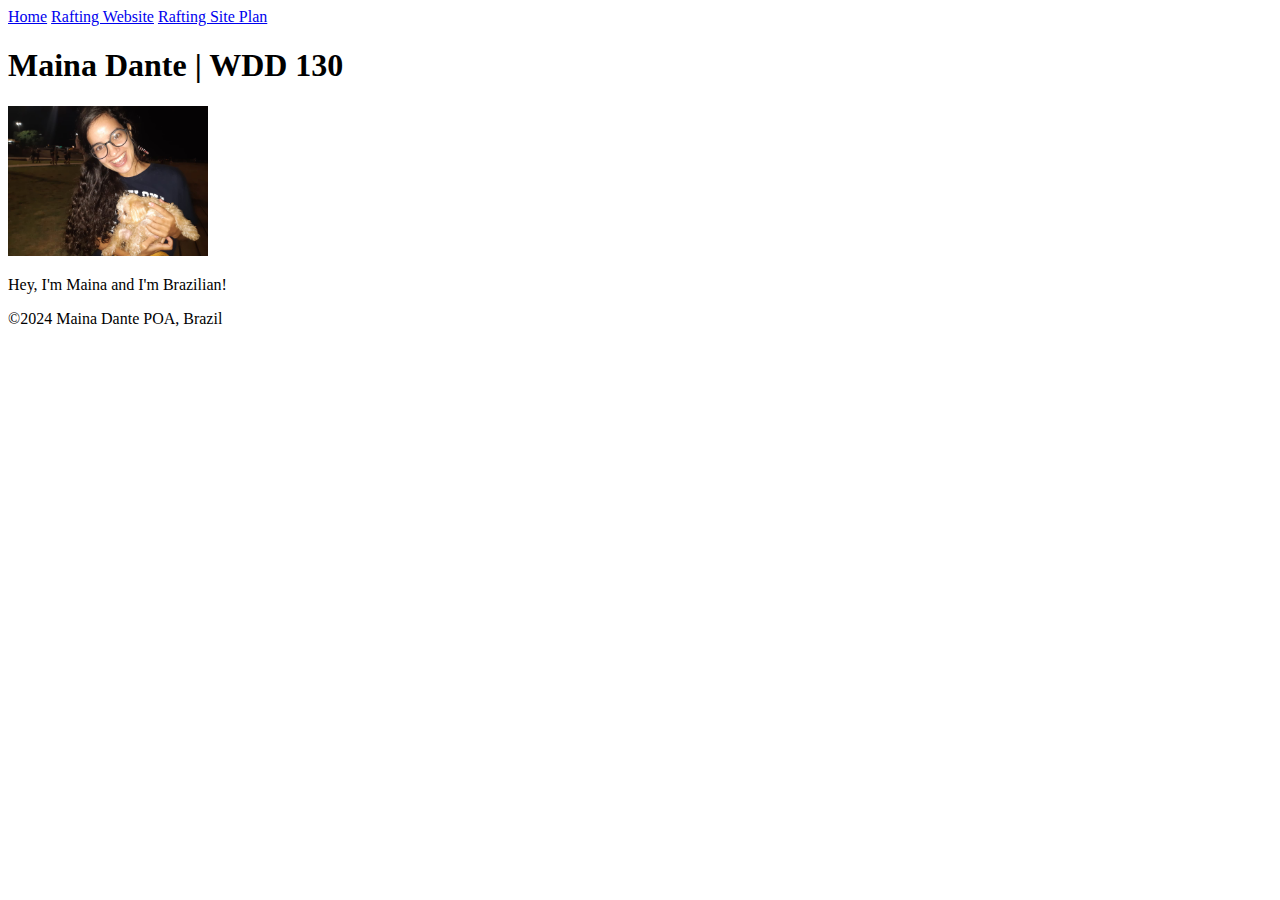
==== index.html @ e581a3a0 "updates" ====
<!DOCTYPE html>
<html lang="en-US">
<head>
    <meta charset="utf-8">
    <meta name="viewport" content="width=device-width,initial-scale=1.0">
    <title>Maina Dante | WDD 130</title>
    
</head>

<body>
<header>
    <nav>
        <a href="#">Home</a>
        <a href="wwr/">Rafting Website</a>
        <a href="wwr/site-plan-rafting.html">Rafting Site Plan</a>
    </nav>
</header>
<main>
   <h1>Maina Dante | WDD 130</h1>
   <img src="images/profile.jpg" alt="Maina and the dog" width="200">
   <p>Hey, I'm Maina and I'm Brazilian!</p>

</main>
<footer>
    <p>&copy;2024 Maina Dante POA, Brazil</p>
</footer>
</body>

</html>
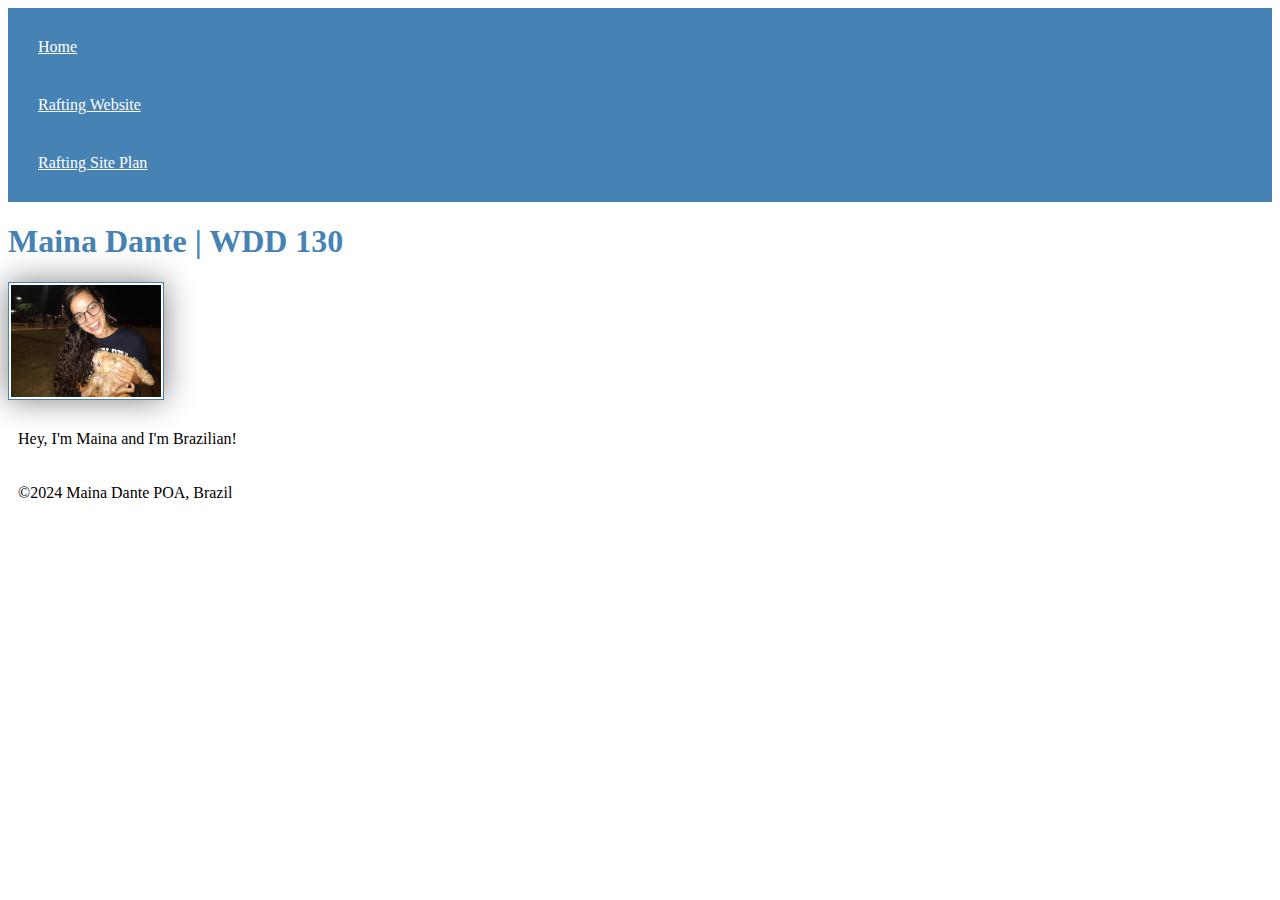
==== commit 87d0c775: "CSS style updates" ====
--- a/index.html
+++ b/index.html
@@ -4,7 +4,7 @@
     <meta charset="utf-8">
     <meta name="viewport" content="width=device-width,initial-scale=1.0">
     <title>Maina Dante | WDD 130</title>
-    
+    <link rel="stylesheet" href="styles/styles.css">
 </head>
 
 <body>
--- a/styles/styles.css
+++ b/styles/styles.css
@@ -0,0 +1,26 @@
+nav {
+    background-color: steelblue;
+    padding: 10px;
+}
+
+nav a {
+    color: white;
+    display: block;
+    padding: 20px;
+}
+
+h1 {
+    color: steelblue;
+}
+
+img {
+    width: 150px;
+    height: auto;
+    border: 1px solid steelblue;
+    padding: 2px;
+    box-shadow: 0 0 30px gray;
+}
+
+p {
+    padding: 10px;
+}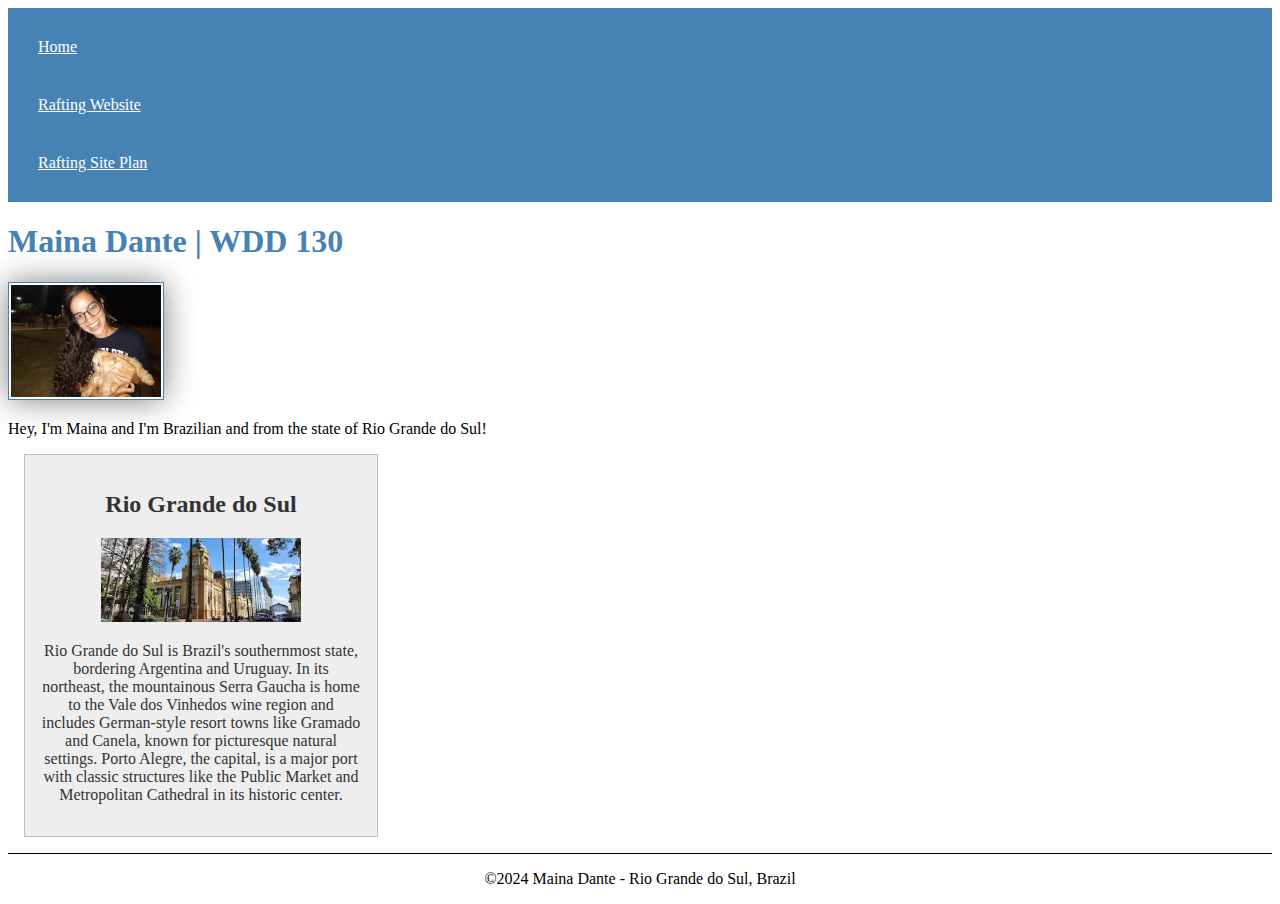
==== commit d9b06b53: "updates" ====
--- a/index.html
+++ b/index.html
@@ -4,6 +4,8 @@
     <meta charset="utf-8">
     <meta name="viewport" content="width=device-width,initial-scale=1.0">
     <title>Maina Dante | WDD 130</title>
+    <meta name="description" content="Maina Dante's BYU-Idaho WDD 130 course home page">
+    <meta name="author" content="Maina Dante">
     <link rel="stylesheet" href="styles/styles.css">
 </head>
 
@@ -18,11 +20,18 @@
 <main>
    <h1>Maina Dante | WDD 130</h1>
    <img src="images/profile.jpg" alt="Maina and the dog" width="200">
-   <p>Hey, I'm Maina and I'm Brazilian!</p>
+   <p>Hey, I'm Maina and I'm Brazilian and from the state of Rio Grande do Sul!</p>
 
 </main>
+
+<aside>
+    <h2>Rio Grande do Sul</h2>
+    <img src="images/poa.webp" alt="porto alegre city">
+    <p>Rio Grande do Sul is Brazil's southernmost state, bordering Argentina and Uruguay. In its northeast, the mountainous Serra Gaucha is home to the Vale dos Vinhedos wine region and includes German-style resort towns like Gramado and Canela, known for picturesque natural settings. Porto Alegre, the capital, is a major port with classic structures like the Public Market and Metropolitan Cathedral in its historic center.</p>
+</aside>
+
 <footer>
-    <p>&copy;2024 Maina Dante POA, Brazil</p>
+    <p>&copy;2024 Maina Dante - Rio Grande do Sul, Brazil</p>
 </footer>
 </body>
 
--- a/styles/styles.css
+++ b/styles/styles.css
@@ -13,7 +13,7 @@
     color: steelblue;
 }
 
-img {
+main img {
     width: 150px;
     height: auto;
     border: 1px solid steelblue;
@@ -22,5 +22,30 @@
 }
 
 p {
-    padding: 10px;
+    padding: 0;
+}
+
+main {
+    max-width: 840px;
+}
+
+aside {
+    width: 20rem;
+    margin: 1rem;
+    border: 1px solid rgba(0, 0, 0, 0.2);
+    padding: 1rem;
+    background-color: #eee;
+    color: #333;
+    text-align: center;
+}
+
+aside img {
+    width: 200px;
+    height: auto;
+}
+
+footer {
+    margin-top: 15px;
+    border-top: 1px solid #000;
+    text-align: center;
 }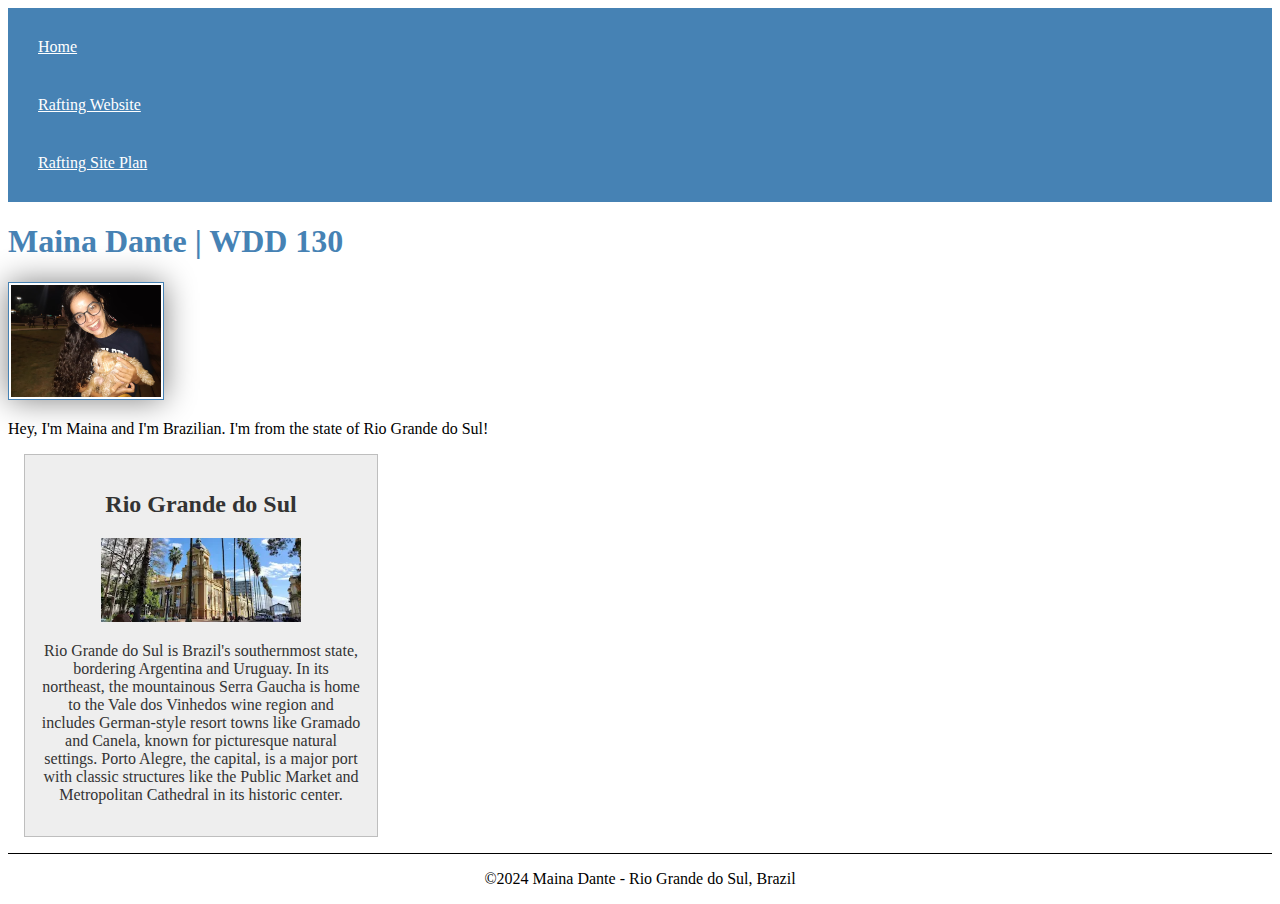
==== commit 0a4bfdce: "updates" ====
--- a/index.html
+++ b/index.html
@@ -20,13 +20,13 @@
 <main>
    <h1>Maina Dante | WDD 130</h1>
    <img src="images/profile.jpg" alt="Maina and the dog" width="200">
-   <p>Hey, I'm Maina and I'm Brazilian and from the state of Rio Grande do Sul!</p>
+   <p>Hey, I'm Maina and I'm Brazilian. I'm from the state of Rio Grande do Sul!</p>
 
 </main>
 
 <aside>
     <h2>Rio Grande do Sul</h2>
-    <img src="images/poa.webp" alt="porto alegre city">
+    <img src="images/poa.webp" alt="Porto Alegre, the capital of Rio Grande do Sul">
     <p>Rio Grande do Sul is Brazil's southernmost state, bordering Argentina and Uruguay. In its northeast, the mountainous Serra Gaucha is home to the Vale dos Vinhedos wine region and includes German-style resort towns like Gramado and Canela, known for picturesque natural settings. Porto Alegre, the capital, is a major port with classic structures like the Public Market and Metropolitan Cathedral in its historic center.</p>
 </aside>
 
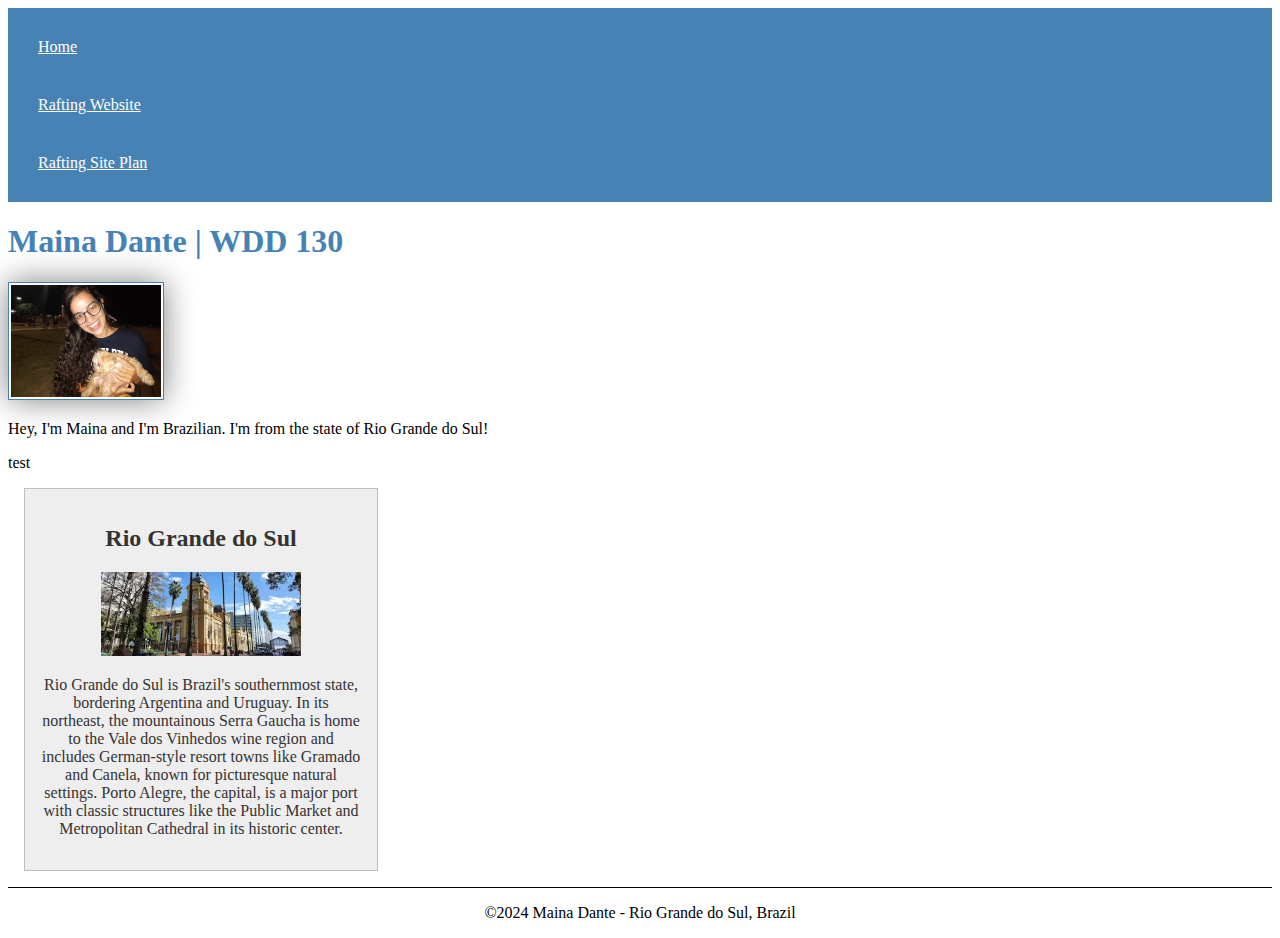
==== commit cb307fcd: "updates" ====
--- a/index.html
+++ b/index.html
@@ -21,7 +21,7 @@
    <h1>Maina Dante | WDD 130</h1>
    <img src="images/profile.jpg" alt="Maina and the dog" width="200">
    <p>Hey, I'm Maina and I'm Brazilian. I'm from the state of Rio Grande do Sul!</p>
-
+    <p>test</p>
 </main>
 
 <aside>
@@ -35,4 +35,5 @@
 </footer>
 </body>
 
+
 </html>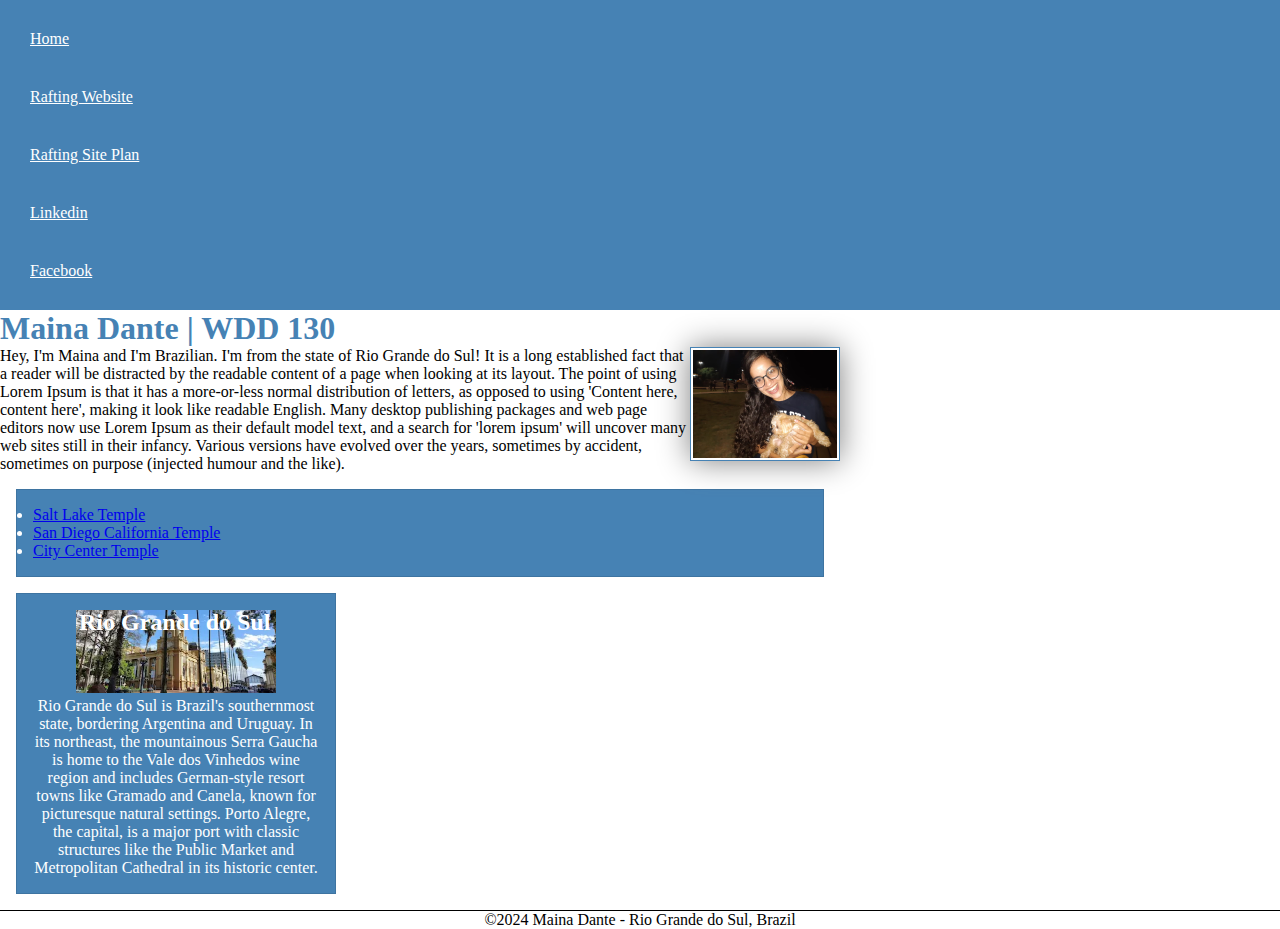
==== commit be229101: "updates" ====
--- a/index.html
+++ b/index.html
@@ -15,16 +15,27 @@
         <a href="#">Home</a>
         <a href="wwr/">Rafting Website</a>
         <a href="wwr/site-plan-rafting.html">Rafting Site Plan</a>
+        <a href="https://www.linkedin.com/in/main%C3%A3-dante-20b033144/" target="_blank">Linkedin</a>
+        <a href="https://www.facebook.com/mainadante" target="_blank">Facebook</a>
     </nav>
 </header>
 <main>
    <h1>Maina Dante | WDD 130</h1>
    <img src="images/profile.jpg" alt="Maina and the dog" width="200">
-   <p>Hey, I'm Maina and I'm Brazilian. I'm from the state of Rio Grande do Sul!</p>
-    <p>test</p>
+   <p>Hey, I'm Maina and I'm Brazilian. I'm from the state of Rio Grande do Sul!
+    
+    It is a long established fact that a reader will be distracted by the readable content of a page when looking at its layout. The point of using Lorem Ipsum is that it has a more-or-less normal distribution of letters, as opposed to using 'Content here, content here', making it look like readable English. Many desktop publishing packages and web page editors now use Lorem Ipsum as their default model text, and a search for 'lorem ipsum' will uncover many web sites still in their infancy. Various versions have evolved over the years, sometimes by accident, sometimes on purpose (injected humour and the like).
+   </p>
+
+   <ul class="box">
+    <li><a href="https://churchofjesuschristtemples.org/salt-lake-temple/" target="_blank">Salt Lake Temple</a></li>
+    <li><a href="https://churchofjesuschristtemples.org/san-diego-california-temple/" target="_blank">San Diego California Temple</a></li>
+    <li><a href="https://churchofjesuschristtemples.org/provo-city-center-temple/" target="_blank">City Center Temple</a></li>
+   </ul>
+        
 </main>
 
-<aside>
+<aside class="box">
     <h2>Rio Grande do Sul</h2>
     <img src="images/poa.webp" alt="Porto Alegre, the capital of Rio Grande do Sul">
     <p>Rio Grande do Sul is Brazil's southernmost state, bordering Argentina and Uruguay. In its northeast, the mountainous Serra Gaucha is home to the Vale dos Vinhedos wine region and includes German-style resort towns like Gramado and Canela, known for picturesque natural settings. Porto Alegre, the capital, is a major port with classic structures like the Public Market and Metropolitan Cathedral in its historic center.</p>
@@ -35,5 +46,7 @@
 </footer>
 </body>
 
+<!-- 03/10/2024 -->
+
 
 </html>--- a/styles/styles.css
+++ b/styles/styles.css
@@ -1,5 +1,15 @@
+:root {
+    --heading-background-color: steelblue;
+}
+
+* {
+    margin: 0;
+    padding: 0;
+    box-sizing: border-box;
+}
+
 nav {
-    background-color: steelblue;
+    background-color: var(--heading-background-color);
     padding: 10px;
 }
 
@@ -10,13 +20,14 @@
 }
 
 h1 {
-    color: steelblue;
+    color: var(--heading-background-color);
 }
 
 main img {
+    float: right;
     width: 150px;
     height: auto;
-    border: 1px solid steelblue;
+    border: 1px solid var(--heading-background-color);
     padding: 2px;
     box-shadow: 0 0 30px gray;
 }
@@ -30,12 +41,8 @@
 }
 
 aside {
+    position: relative;
     width: 20rem;
-    margin: 1rem;
-    border: 1px solid rgba(0, 0, 0, 0.2);
-    padding: 1rem;
-    background-color: #eee;
-    color: #333;
     text-align: center;
 }
 
@@ -44,8 +51,26 @@
     height: auto;
 }
 
+aside h2 {
+    position: absolute;
+    top: 15px;
+    left: 62px;
+}
+
 footer {
     margin-top: 15px;
     border-top: 1px solid #000;
     text-align: center;
-}+}
+
+
+/* Class Selectors */
+
+.box {
+    margin: 1rem;
+    border: 1px solid rgba(0, 0, 0, .1);
+    padding: 1rem;
+    background-color: var(--heading-background-color);
+    color: white;
+
+}
